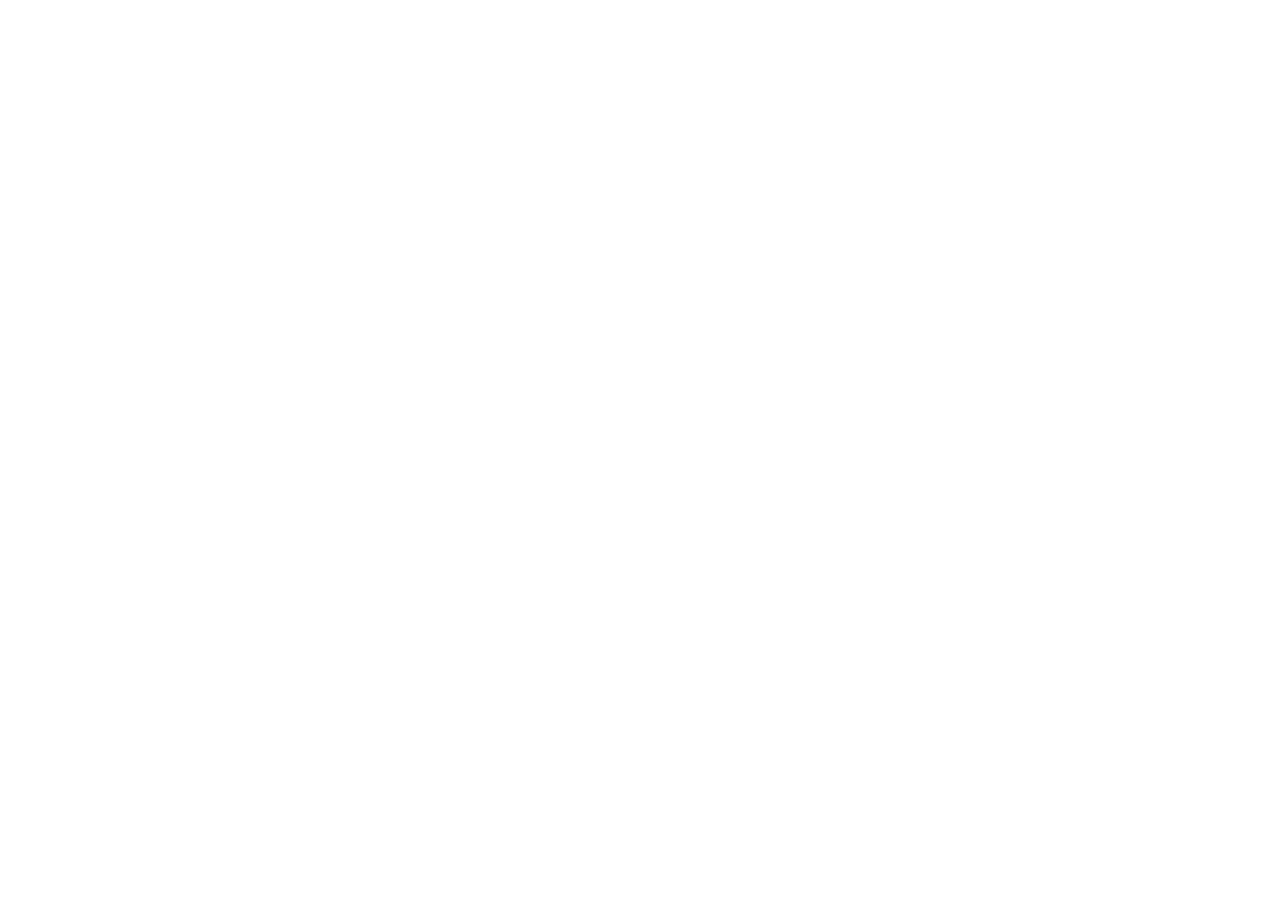
==== src/main/resources/static/index.html @ 86135edb "updated static FE" ====
<!doctype html><html lang="en"><head><meta charset="utf-8"/><link rel="icon" href="/static/favicon.icoicon.ico"/><meta name="viewport" content="width=device-width,initial-scale=1"/><meta name="theme-color" content="#000000"/><meta name="description" content="Web site created using create-react-app"/><link rel="apple-touch-icon" href="/static/logo192.pngo192.png"/><link rel="manifest" href="/static/manifest.jsonest.json"/><title>React App</title><script defer="defer" src="/static/static/js/main.0d6de946.js"></script><link href="/static/static/css/main.f431ff70.css" rel="stylesheet"></head><body><noscript>You need to enable JavaScript to run this app.</noscript><div id="root"></div></body></html>
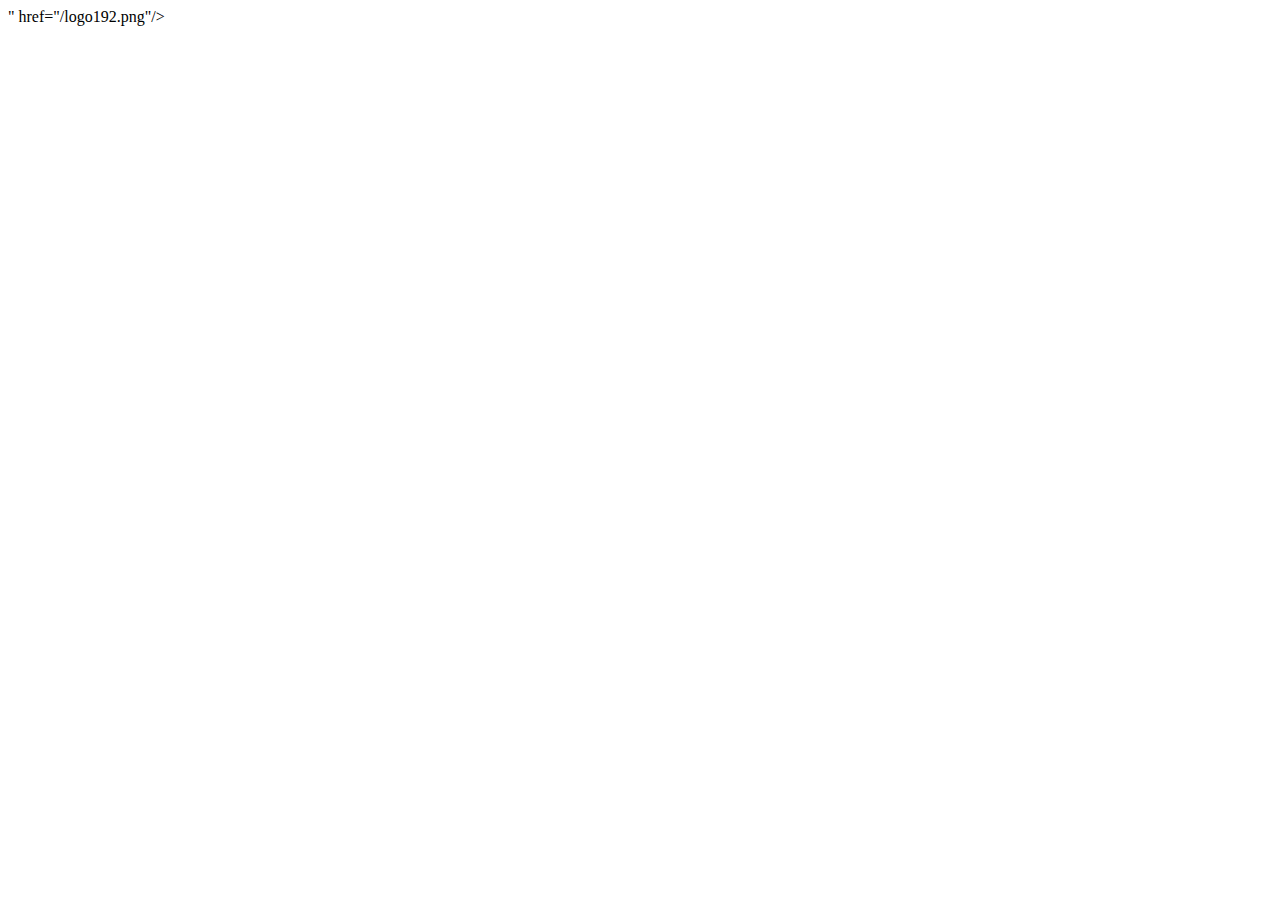
==== commit b5237533: "updated index.html" ====
--- a/src/main/resources/static/index.html
+++ b/src/main/resources/static/index.html
@@ -1 +1,18 @@
-<!doctype html><html lang="en"><head><meta charset="utf-8"/><link rel="icon" href="/static/favicon.icoicon.ico"/><meta name="viewport" content="width=device-width,initial-scale=1"/><meta name="theme-color" content="#000000"/><meta name="description" content="Web site created using create-react-app"/><link rel="apple-touch-icon" href="/static/logo192.pngo192.png"/><link rel="manifest" href="/static/manifest.jsonest.json"/><title>React App</title><script defer="defer" src="/static/static/js/main.0d6de946.js"></script><link href="/static/static/css/main.f431ff70.css" rel="stylesheet"></head><body><noscript>You need to enable JavaScript to run this app.</noscript><div id="root"></div></body></html>+<!doctype html><html lang="en"><head><meta charset="utf-8"/><link rel="icon" href="/favicon.ico"/><meta name="viewport" content="width=device-width,initial-scale=1"/><meta name="theme-color" content="#000000"/><meta name="description" content="Web site created using create-react-app"/><link rel="apple-touch-icon<!doctype html>
+<html lang="en">
+    <head>
+        <meta charset="utf-8" />
+        <link rel="icon" href="/favicon.ico" />
+        <meta name="viewport" content="width=device-width,initial-scale=1" />
+        <meta name="theme-color" content="#000000" />
+        <meta name="description" content="Web site created using create-react-app" />
+        <link rel="apple-touch-icon" href="/logo192.png" />
+        <link rel="manifest" href="emdpaymentcore/manifest.json" />
+        <title>React App</title>
+        <script defer="defer" src="emdpaymentcore/static/js/main.8424fed5.js"></script>
+        <link href="emdpaymentcore/static/css/main.1fa146fe.css" rel="stylesheet">
+    </head>
+<body><noscript>You need to enable JavaScript to run this app.</noscript>
+<div id="root"></div>
+</body>
+</html>" href="/logo192.png"/><link rel="manifest" href="/manifest.json"/><title>React App</title><script defer="defer" src="/static/js/main.a26da617.js"></script><link href="/static/css/main.f431ff70.css" rel="stylesheet"></head><body><noscript>You need to enable JavaScript to run this app.</noscript><div id="root"></div></body></html>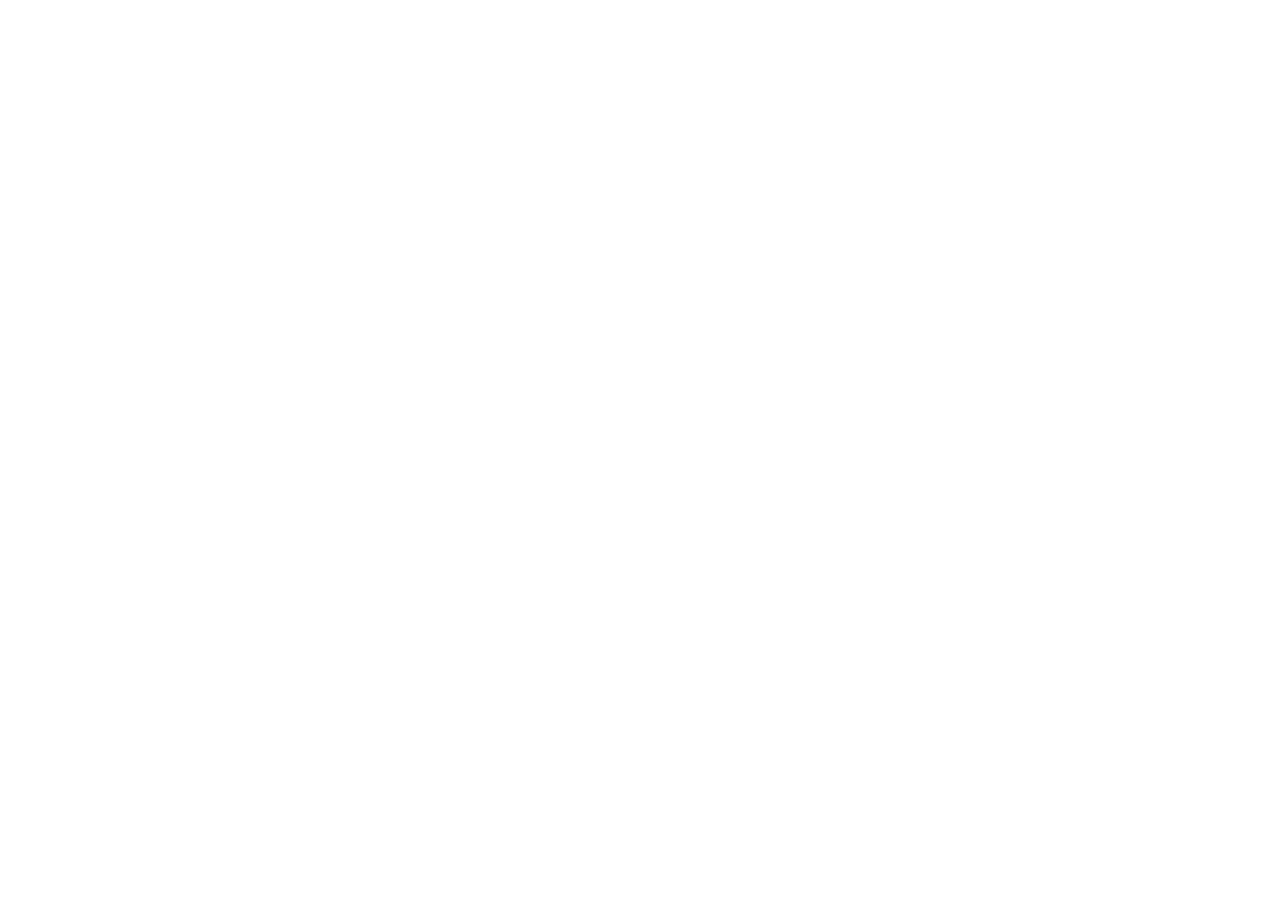
==== commit 90ad0928: "updated stub" ====
--- a/src/main/resources/static/index.html
+++ b/src/main/resources/static/index.html
@@ -1,18 +1 @@
-<!doctype html><html lang="en"><head><meta charset="utf-8"/><link rel="icon" href="/favicon.ico"/><meta name="viewport" content="width=device-width,initial-scale=1"/><meta name="theme-color" content="#000000"/><meta name="description" content="Web site created using create-react-app"/><link rel="apple-touch-icon<!doctype html>
-<html lang="en">
-    <head>
-        <meta charset="utf-8" />
-        <link rel="icon" href="/favicon.ico" />
-        <meta name="viewport" content="width=device-width,initial-scale=1" />
-        <meta name="theme-color" content="#000000" />
-        <meta name="description" content="Web site created using create-react-app" />
-        <link rel="apple-touch-icon" href="/logo192.png" />
-        <link rel="manifest" href="emdpaymentcore/manifest.json" />
-        <title>React App</title>
-        <script defer="defer" src="emdpaymentcore/static/js/main.8424fed5.js"></script>
-        <link href="emdpaymentcore/static/css/main.1fa146fe.css" rel="stylesheet">
-    </head>
-<body><noscript>You need to enable JavaScript to run this app.</noscript>
-<div id="root"></div>
-</body>
-</html>" href="/logo192.png"/><link rel="manifest" href="/manifest.json"/><title>React App</title><script defer="defer" src="/static/js/main.a26da617.js"></script><link href="/static/css/main.f431ff70.css" rel="stylesheet"></head><body><noscript>You need to enable JavaScript to run this app.</noscript><div id="root"></div></body></html>+<!doctype html><html lang="en"><head><meta charset="utf-8"/><link rel="icon" href="/favicon.ico"/><meta name="viewport" content="width=device-width,initial-scale=1"/><meta name="theme-color" content="#000000"/><meta name="description" content="Web site created using create-react-app"/><link rel="apple-touch-icon" href="/logo192.png"/><link rel="manifest" href="/manifest.json"/><title>React App</title><script defer="defer" src="/static/js/main.b636e59e.js"></script><link href="/static/css/main.f431ff70.css" rel="stylesheet"></head><body><noscript>You need to enable JavaScript to run this app.</noscript><div id="root"></div></body></html>